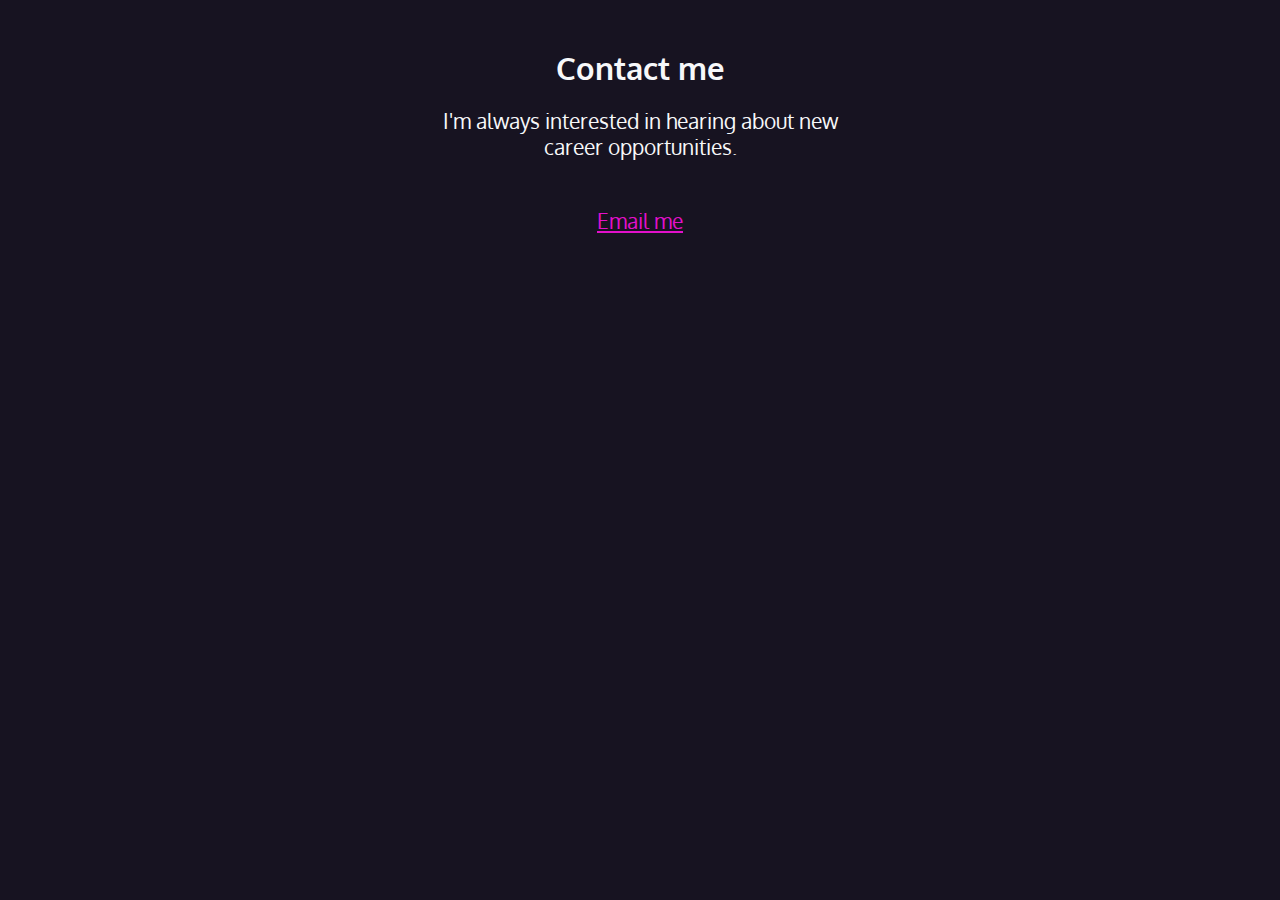
==== about.html @ 2a28924f "Added About page" ====
<!-- instructions in JavaScript block -->
<!DOCTYPE html>
<html lang="en">

<head>
    <meta charset="UTF-8">
    <title>About me</title>
    <link rel="stylesheet" href="index.css">
    <link rel="preconnect" href="https://fonts.googleapis.com">
    <link rel="preconnect" href="https://fonts.gstatic.com" crossorigin>
    <link href="https://fonts.googleapis.com/css2?family=Oxygen+Mono&family=Oxygen:wght@300;400;700&display=swap"
        rel="stylesheet">
</head>

<body>
    <section id="contact">
        <h2>Contact me</h2>
        <p>
            I'm always interested in hearing about new career opportunities.
        </p>
        <p><a href="mailto:mahesh.moholkar.2023@gmail.com">Email me</a></p>
    </section>
</body>

</html>
---- index.css ----
/* variables declared here - these are the colors for our pages, as well as the font stacks and sizes. */
:root {
    --black: #171321;
    --dkblue: #0d314b;
    --plum: #4b0d49;
    --hotmag: #ff17e4;
    --magenta: #e310cb;
    --aqua: #86fbfb;
    --white: #f7f8fa;
    --font-size: 1.3rem;
    --mono: "Oxygen mono", monospace;
    --sans: Oxygen, sans-serif;
}
/* border box model: https://css-tricks.com/box-sizing/ */
html {
    box-sizing: border-box;
}
*,
*::before,
*::after {
    box-sizing: inherit;
}

body {
    padding: 0;
    margin: 0;
    font-family: var(--sans);
    background-color: var(--black);
    color: var(--white);
    font-size: var(--font-size);
}

h1, h2, h3 {
    margin: 0;
}

a {
    color: var(--magenta);
}

a:hover {
    color: var(--hotmag);
    text-decoration: none;
}

#intro {
    padding-bottom: 10rem;
}

#intro p {
    font-size: 1rem;
    line-height: 1.5;
}

#intro .name {
    font-family: var(--mono);
}

.name span {
    font-family: var(--sans);
    font-size: 4rem;
    color: var(--aqua);
    display: block;
}

#intro h2 {
    font-size: 4rem;
    font-weight: normal;
}

#contact {
    width: 400px;
    text-align: center;
    margin: 0 auto;
    padding: 3rem 0;
}

#contact p:last-child {
    margin-top: 3rem;
}
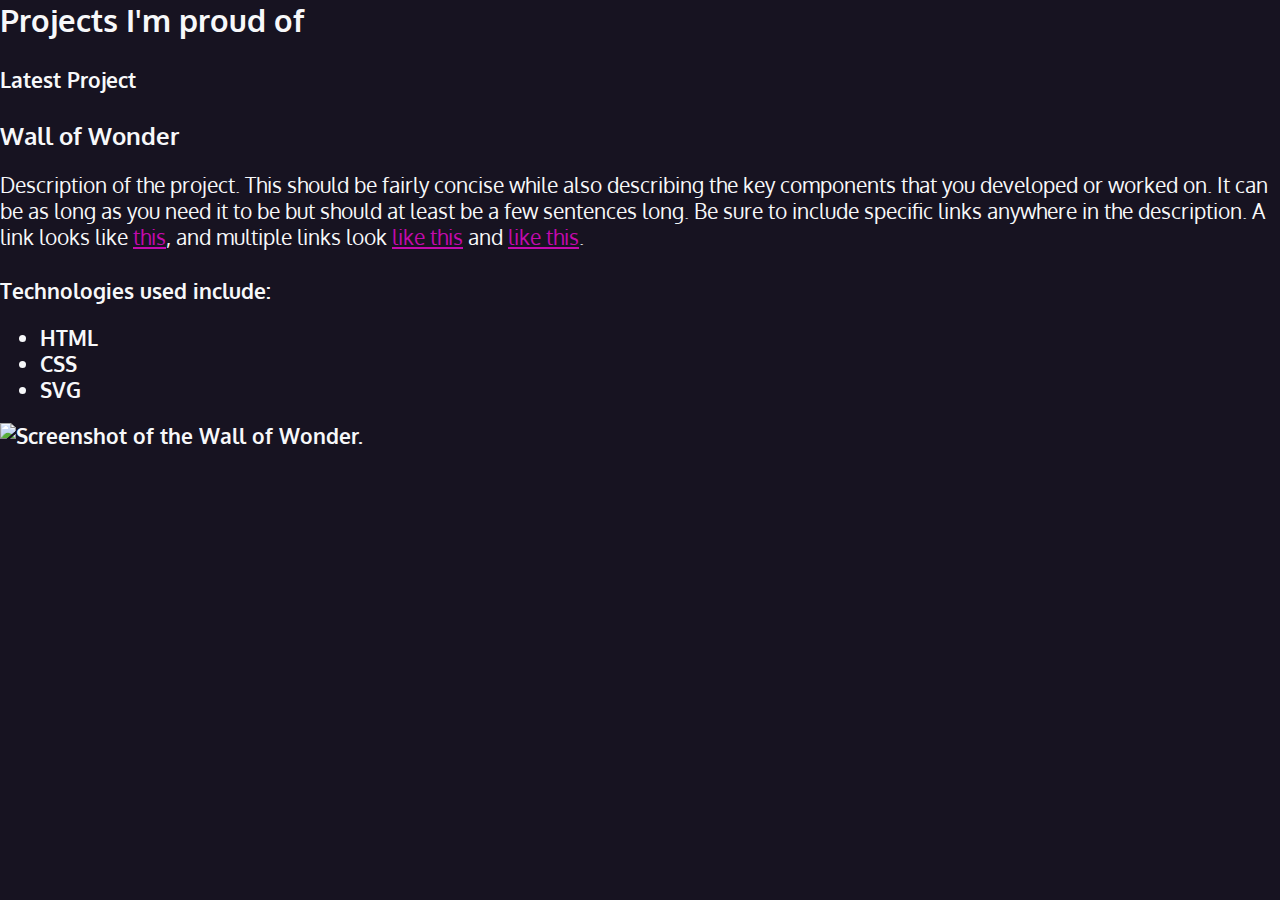
==== commit 812e5959: "minor changes" ====
--- a/about.html
+++ b/about.html
@@ -13,13 +13,27 @@
 </head>
 
 <body>
-    <section id="contact">
-        <h2>Contact me</h2>
+
+    <h2>Projects I'm proud of</h2>
+    <article>
+        <h4>Latest Project</h4>
+        <h3>Wall of Wonder</h3>
         <p>
-            I'm always interested in hearing about new career opportunities.
+            Description of the project. This should be fairly concise while also describing the key components that you
+    developed or worked on. It can be as long as you need it to be but should at least be a few sentences long. Be sure
+    to include specific links anywhere in the description. A link looks like <a
+        href="https://frontendmasters.github.io/grid-flexbox-v2/">this</a>, and multiple links look <a href="#">like
+        this</a> and <a href="#">like this</a>.
         </p>
-        <p><a href="mailto:mahesh.moholkar.2023@gmail.com">Email me</a></p>
-    </section>
+    </article>
+  <h4>Technologies used include:</h>
+    <ul>
+        <li>HTML</li>
+        <li>CSS</li>
+        <li>SVG</li>
+    </ul>
+    <img src="https://assets.codepen.io/296057/fem-gettingstartedcss-ch5-1.png"
+        alt="Screenshot of the Wall of Wonder." />
 </body>
 
 </html>--- a/index.css
+++ b/index.css
@@ -4,7 +4,7 @@
     --dkblue: #0d314b;
     --plum: #4b0d49;
     --hotmag: #ff17e4;
-    --magenta: #e310cb;
+    --magenta: #c30aad;
     --aqua: #86fbfb;
     --white: #f7f8fa;
     --font-size: 1.3rem;
@@ -43,8 +43,14 @@
     text-decoration: none;
 }
 
+.gradient {
+    background: rgb(255, 23, 238);
+    background: linear-gradient(90deg, rgba(255, 23, 228, 1) 0%, rgba(134, 251, 251, 1), 100%);
+    height: 2px;
+}
+
 #intro {
-    padding-bottom: 10rem;
+    padding: 4rem 1rem 10rem 1rem;
 }
 
 #intro p {
@@ -56,11 +62,20 @@
     font-family: var(--mono);
 }
 
-.name span {
+.name span  {
     font-family: var(--sans);
     font-size: 4rem;
     color: var(--aqua);
     display: block;
+}
+
+i {
+    color: var(--aqua);
+    font-size: 1.5rem;
+}
+
+i:hover {
+    color: var(--magenta);
 }
 
 #intro h2 {
@@ -77,4 +92,93 @@
 
 #contact p:last-child {
     margin-top: 3rem;
+}
+
+.section-plum {
+    background-color: var(--plum);
+}
+
+nav {
+    font-family: var(--mono);
+    font-size: 80%;
+    padding: 1rem;
+}
+
+nav h1 a {
+    font-family: var(--sans);
+}
+
+nav ul {
+    list-style-type: none;
+    margin: 0;
+    padding: 0;
+    display: flex;
+    flex-flow: row wrap;
+    justify-content: center;
+    align-items: center;
+    gap: 2rem;
+}
+
+nav li:first-child {
+    flex-basis: 100%;
+    text-align: center;
+}
+
+nav a {
+    color: var(--white);
+    text-decoration: none;
+    display: block;
+}
+
+nav a:hover {
+    color: var(--magenta);
+}
+
+.button {
+    color: var(--white);
+    background-color: var(--magenta);
+    padding: 0.5rem;
+    border-radius: 5px;
+    font-family: var(--mono);
+    text-decoration: none;
+}
+
+.button:hover {
+    color: var(--white);
+    background-color: var(--hotmag);
+}
+
+@media (min-width: 850px){
+    nav {
+        max-width: 1200px;
+        margin: 0 auto;
+    }
+    nav li:first-child {
+        flex-basis: auto;
+        text-align: left;
+        margin-right: auto;
+    }
+}
+footer {
+    text-align: center;
+    padding: 4rem;
+}
+footer ul{
+    list-style-type: none;
+    margin: 2rem 0;
+    padding: 0;
+    display: flex;
+    flex-flow: row wrap;
+    justify-content: center;
+    gap: 3rem;
+    font-size: 3rem;
+}
+
+footer i {
+    color: var(--magenta);
+    font-size: 3rem;
+}
+
+footer i:hover {
+    color: var(--aqua);
 }